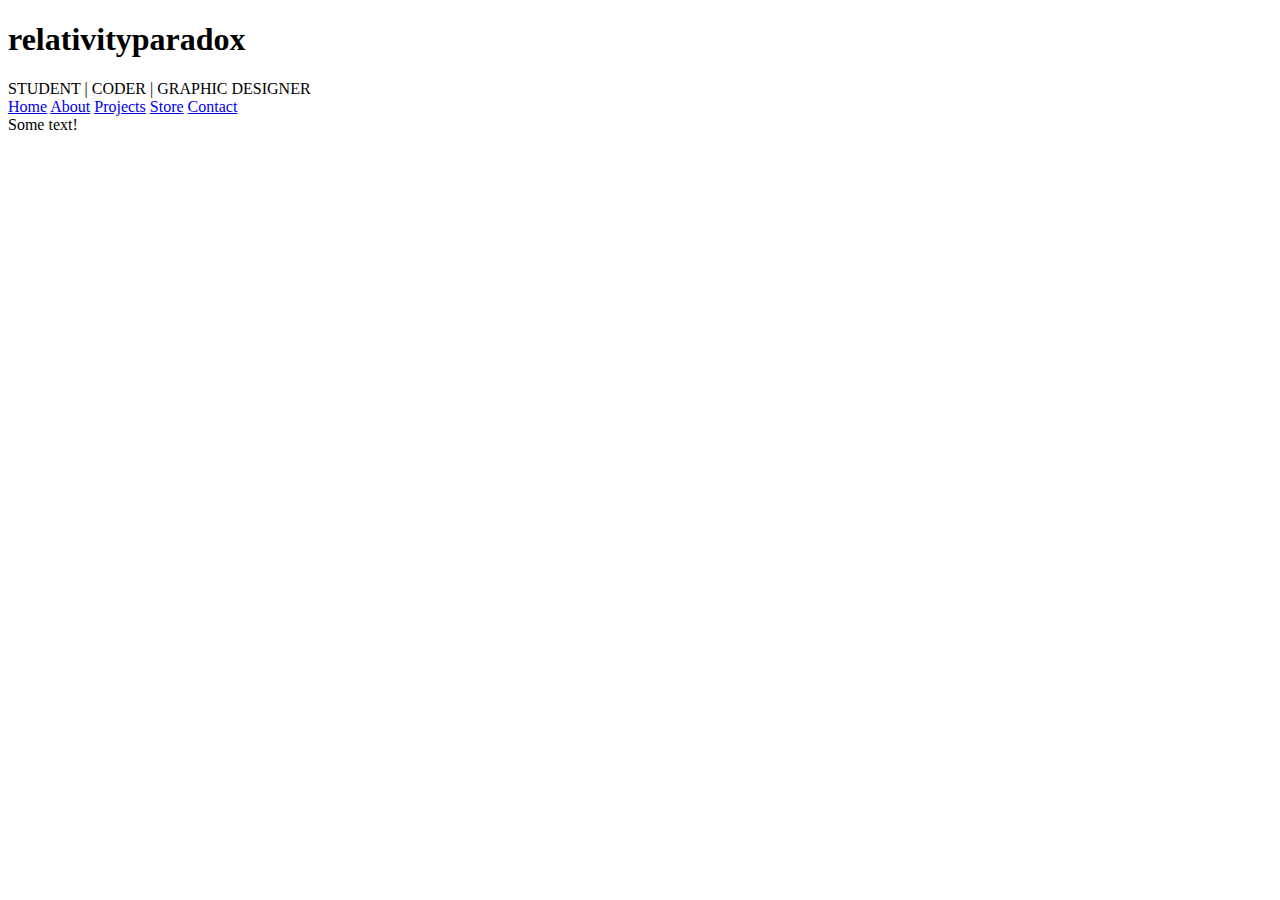
==== index.html @ 1c303995 "Remove redirect delay" ====
<!DOCTYPE html>
<html>
<head>
  <meta http-equiv="refresh" content="0; url=https://relativityparadox.github.io/home.html">
</head>
<body>
  If you are not redirected, <a href="https://relativityparadox.github.io/home.html">click here </a>.
</body>
</html>
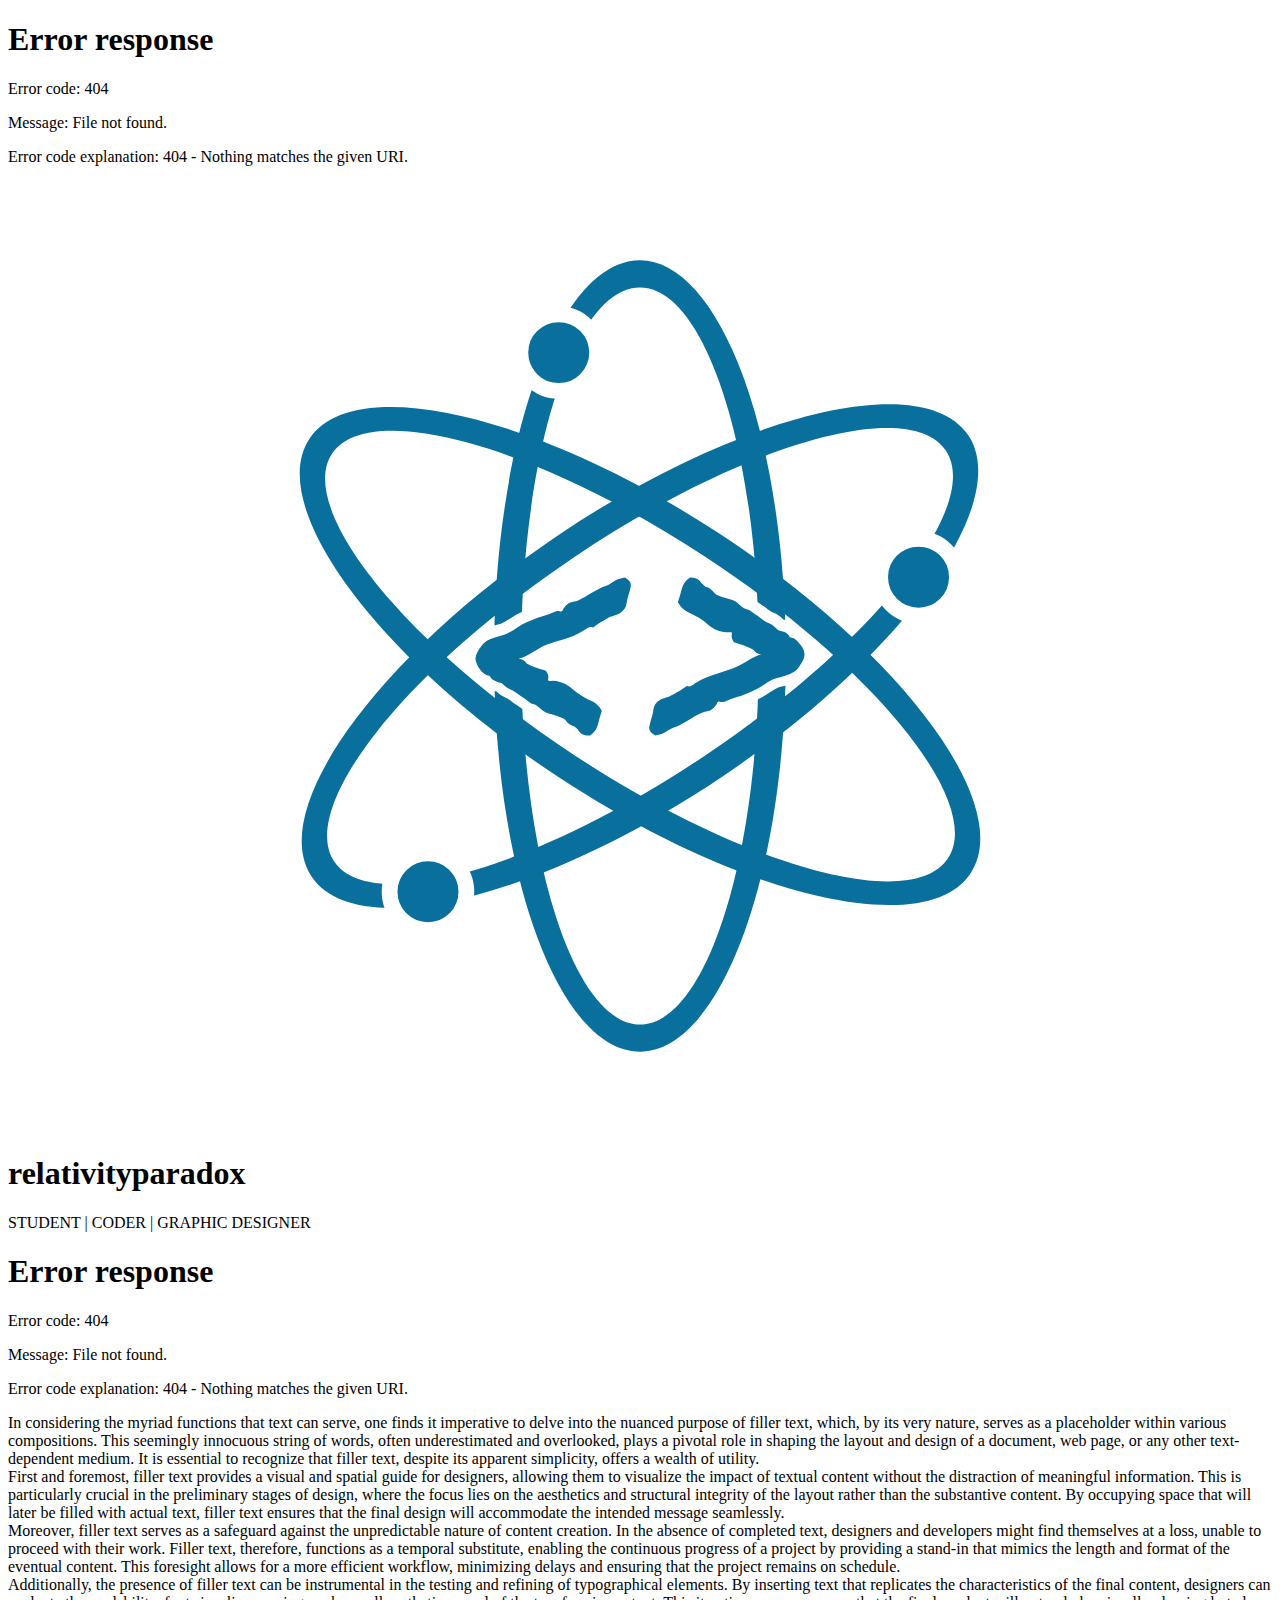
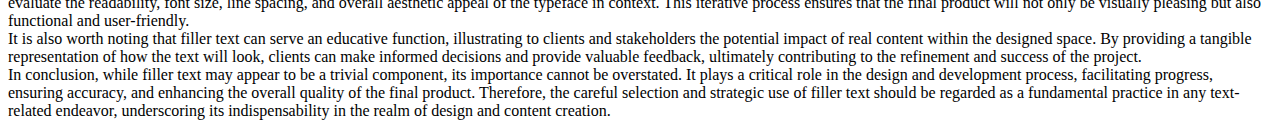
==== commit 6c9b41a0: "Update index.html" ====
--- a/index.html
+++ b/index.html
@@ -1,9 +1,33 @@
 <!DOCTYPE html>
-<html>
+<html lang="en">
 <head>
-  <meta http-equiv="refresh" content="0; url=https://relativityparadox.github.io/home.html">
+    <meta charset="UTF-8">
+    <meta name="viewport" content="width=device-width, initial-scale=1.0">
+    <meta name="description" content="Your site description here">
+    <title>relativityparadox</title>
+    <link rel="stylesheet" href="/assets/style.css">
+    <div class="fonts-placeholder"></div>
 </head>
 <body>
-  If you are not redirected, <a href="https://relativityparadox.github.io/home.html">click here </a>.
+    <div class="title-bar">
+        <div class="title-container">
+            <div class="title-logo"><img src="/assets/images/logo.svg"></div>
+            <h1>relativityparadox</h1>
+            <div class="title-sub">STUDENT | CODER | GRAPHIC DESIGNER</div>
+        </div>
+    </div>
+
+    <div class="navbar-placeholder"></div>
+
+    <div class="content">
+        <div class="text">In considering the myriad functions that text can serve, one finds it imperative to delve into the nuanced purpose of filler text, which, by its very nature, serves as a placeholder within various compositions. This seemingly innocuous string of words, often underestimated and overlooked, plays a pivotal role in shaping the layout and design of a document, web page, or any other text-dependent medium. It is essential to recognize that filler text, despite its apparent simplicity, offers a wealth of utility.</div>
+<div class="text">First and foremost, filler text provides a visual and spatial guide for designers, allowing them to visualize the impact of textual content without the distraction of meaningful information. This is particularly crucial in the preliminary stages of design, where the focus lies on the aesthetics and structural integrity of the layout rather than the substantive content. By occupying space that will later be filled with actual text, filler text ensures that the final design will accommodate the intended message seamlessly.</div>
+<div class="text">Moreover, filler text serves as a safeguard against the unpredictable nature of content creation. In the absence of completed text, designers and developers might find themselves at a loss, unable to proceed with their work. Filler text, therefore, functions as a temporal substitute, enabling the continuous progress of a project by providing a stand-in that mimics the length and format of the eventual content. This foresight allows for a more efficient workflow, minimizing delays and ensuring that the project remains on schedule.</div>
+<div class="text">Additionally, the presence of filler text can be instrumental in the testing and refining of typographical elements. By inserting text that replicates the characteristics of the final content, designers can evaluate the readability, font size, line spacing, and overall aesthetic appeal of the typeface in context. This iterative process ensures that the final product will not only be visually pleasing but also functional and user-friendly.</div>
+<div class="text">It is also worth noting that filler text can serve an educative function, illustrating to clients and stakeholders the potential impact of real content within the designed space. By providing a tangible representation of how the text will look, clients can make informed decisions and provide valuable feedback, ultimately contributing to the refinement and success of the project.</div>
+<div class="text">In conclusion, while filler text may appear to be a trivial component, its importance cannot be overstated. It plays a critical role in the design and development process, facilitating progress, ensuring accuracy, and enhancing the overall quality of the final product. Therefore, the careful selection and strategic use of filler text should be regarded as a fundamental practice in any text-related endeavor, underscoring its indispensability in the realm of design and content creation.</div>
+    </div>
+    <div class="footer-placeholder"></div>
+    <script src="/assets/script.js"></script>
 </body>
 </html>
